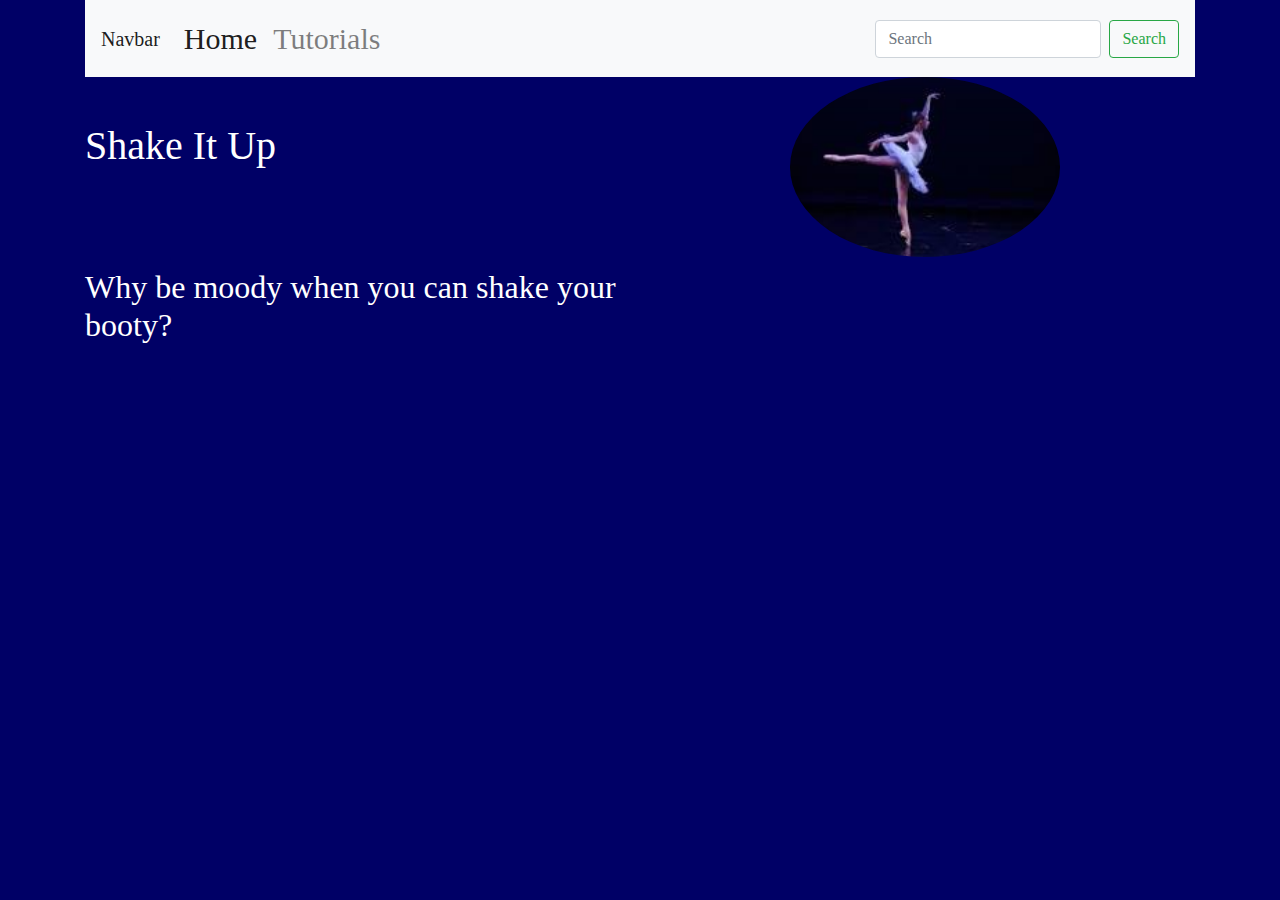
==== beginners-week-one-master/index.html @ f6c43c91 "lastcommit" ====
<!DOCTYPE html>
<html>
<head>
  <title>Example HTML page</title>
  <link rel="stylesheet" type="text/css" href="css/bootstrap.min.css">
  <link rel="stylesheet" type="text/css" href="css/styles.css">
  <script src="js/jquery-3.4.1.min.js"></script>
  <script src="js/bootstrap.min.js"></script>
</head>
  <body>
    <div class="container">
<nav class="navbar navbar-expand-lg navbar-light bg-light">
  <a class="navbar-brand" href="#">Navbar</a>
  <button class="navbar-toggler" type="button" data-toggle="collapse" data-target="#navbarSupportedContent" aria-controls="navbarSupportedContent" aria-expanded="false" aria-label="Toggle navigation">
    <span class="navbar-toggler-icon"></span>
  </button>

  <div class="collapse navbar-collapse" id="navbarSupportedContent">
    <ul class="navbar-nav mr-auto">
      <li class="nav-item active">
        <a class="nav-link" href="index.html">Home <span class="sr-only">(current)</span></a>
      </li>

      <li class="nav-item">
        <a class="nav-link" href="C:\Users\Administrator\Downloads\beginners-week-one-master\beginners-week-one-master\Tutorials.html">Tutorials</a>
      </li>

        <div class="dropdown-menu" aria-labelledby="navbarDropdown">
          <a class="dropdown-item" href="#">Action</a>
          <a class="dropdown-item" href="#">Another action</a>
          <div class="dropdown-divider"></div>
          <a class="dropdown-item" href="#">Something else here</a>
        </div>
      </li>

    </ul>
    <form class="form-inline my-2 my-lg-0">
      <input class="form-control mr-sm-2" type="search" placeholder="Search" aria-label="Search">
      <button class="btn btn-outline-success my-2 my-sm-0" type="submit">Search</button>
    </form>
  </div>
</nav>
<div id="blue"
  <div class="row">
    <div class="col-sm-6">
      <div>
          <br> <h1>Shake It Up</h1>
          <br>
          <br>
    <h2>Why be moody when you can
      shake your booty?</h2>
    </div>
    </div>
    <div class="col-sm-6">
    <div id="carouselExampleSlidesOnly" class="carousel slide" data-ride="carousel">
      <div class="carousel-inner">

        <div class="carousel-item active">
          <img class="d-block w-50" src="pic1.png">
        </div>
        <div class="carousel-item">
          <img class="d-block w-50" src="pic2.png">
        </div>
        <div class="carousel-item">
          <img class="d-block w-50" src="pic3.png">
        </div>
      </div>
    </div>
</div>
  </div>
</div>


<div class="row">
  <div class="col-sm-2"></div>

    <div class="col-sm-4">
</div>
</div>
<div class="col-sm-2"></div>
</div>
</div>
</div>
</div>
</div>
 </div>
 </div>
 </div>
 </div>
 </body>
---- beginners-week-one-master/css/styles.css ----
body{
font-family:cursive;
font-size:30px;
margin: 0px;
background-color:rgb(0,0,102);
}
p{
  color: rgb(255,0,127);
  font-family: cursive;
  font-size:20px;
  margin: 0px
}
h1,h2{text-align:left;
color: rgb(255,255,255)}

li:hover{font-size: 1.2em;
  color:(204,0,102);
}
img{ border-radius: 50%; display: block;
  margin-left: auto;
  margin-right: auto;
  width: 50%;}
}
p{margin-right: 1000px;
margin-left: 80px;}
  margin-right: 1000px;
  margin-left: 80px;}
  body {background-color: lightblue;}
div#as{background-color:(0,0,51);
}


h1#rr {text-align: center;
}
ul{width: auto;
margin: :70}
div#blue{background-color: ;}
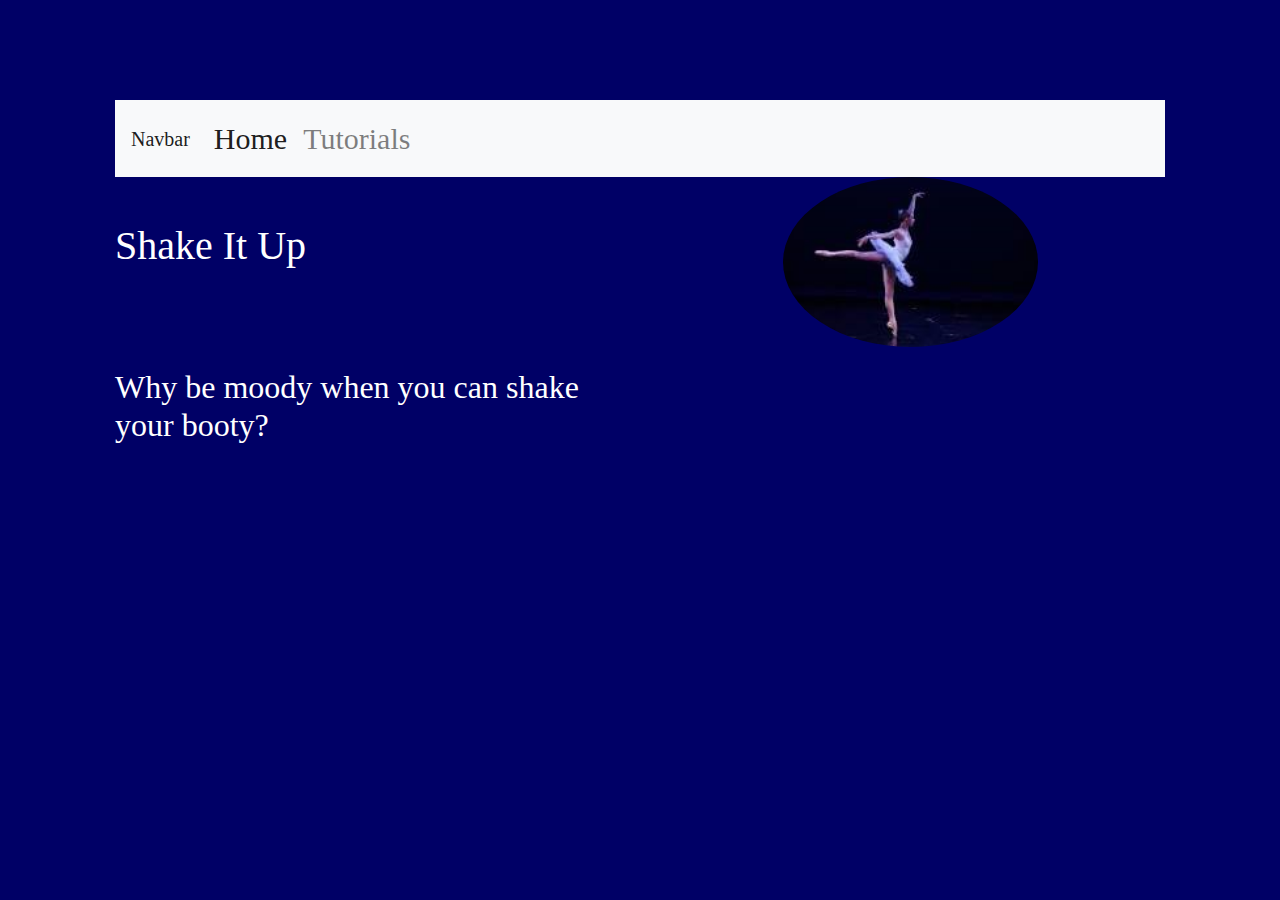
==== commit abef779c: "changes" ====
--- a/beginners-week-one-master/index.html
+++ b/beginners-week-one-master/index.html
@@ -25,7 +25,7 @@
       <li class="nav-item">
         <a class="nav-link" href="C:\Users\Administrator\Downloads\beginners-week-one-master\beginners-week-one-master\Tutorials.html">Tutorials</a>
       </li>
-
+ 
         <div class="dropdown-menu" aria-labelledby="navbarDropdown">
           <a class="dropdown-item" href="#">Action</a>
           <a class="dropdown-item" href="#">Another action</a>
@@ -35,10 +35,7 @@
       </li>
 
     </ul>
-    <form class="form-inline my-2 my-lg-0">
-      <input class="form-control mr-sm-2" type="search" placeholder="Search" aria-label="Search">
-      <button class="btn btn-outline-success my-2 my-sm-0" type="submit">Search</button>
-    </form>
+    
   </div>
 </nav>
 <div id="blue"
--- a/beginners-week-one-master/css/styles.css
+++ b/beginners-week-one-master/css/styles.css
@@ -1,8 +1,9 @@
 body{
 font-family:cursive;
 font-size:30px;
-margin: 0px;
+margin: 100px;
 background-color:rgb(0,0,102);
+margin:
 }
 p{
   color: rgb(255,0,127);
